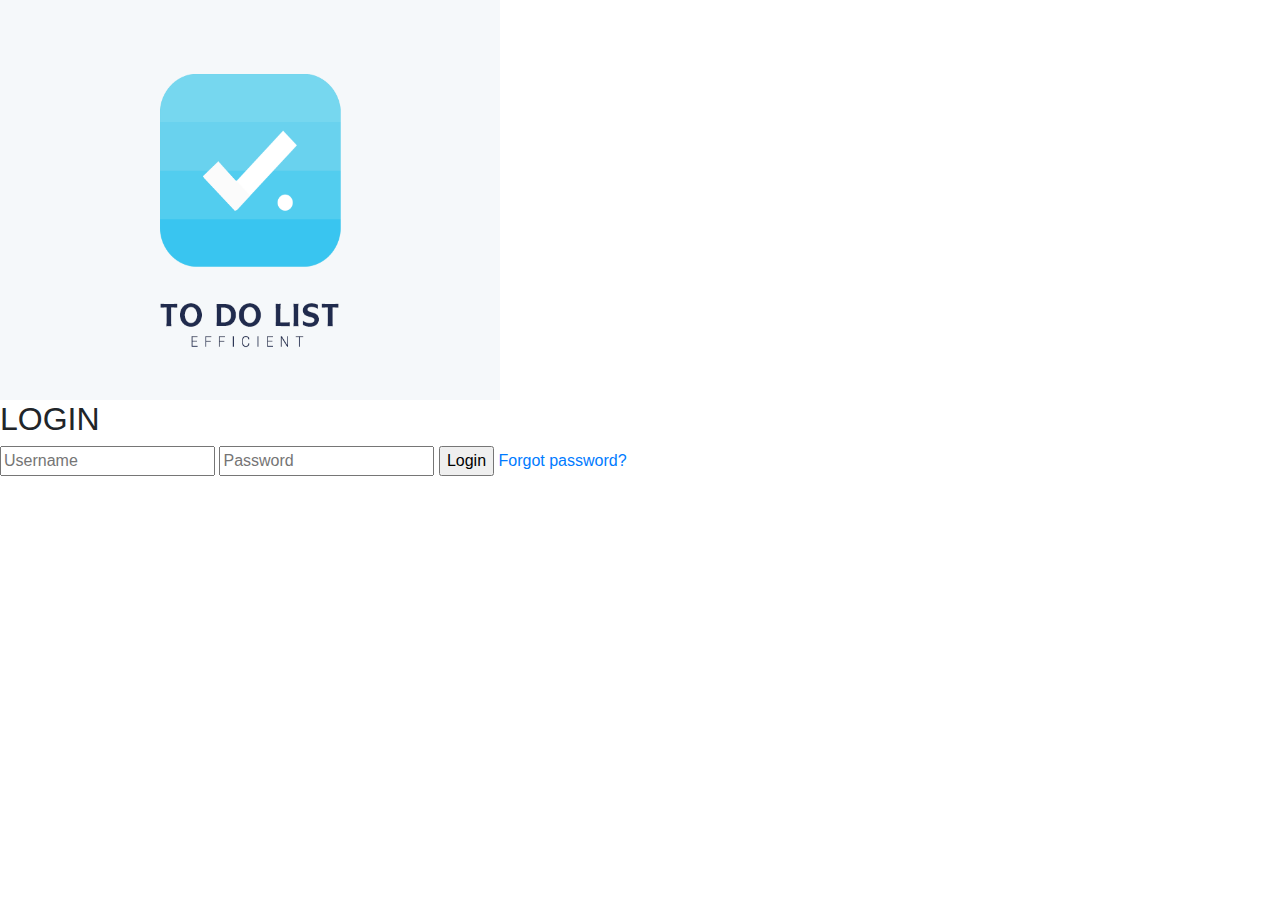
==== index.html @ a21c9783 "new rep" ====
<!DOCTYPE html>
<html lang="en">

<head>
    <meta charset="UTF-8">
    <meta http-equiv="X-UA-Compatible" content="IE=edge">
    <meta name="viewport" content="width=device-width, initial-scale=1.0">
    <title>TODO-Login</title>
    <link href="//maxcdn.bootstrapcdn.com/bootstrap/4.0.0/css/bootstrap.min.css" rel="stylesheet" id="bootstrap-css">
    <script src="//maxcdn.bootstrapcdn.com/bootstrap/4.0.0/js/bootstrap.min.js"></script>
    <script src="//cdnjs.cloudflare.com/ajax/libs/jquery/3.2.1/jquery.min.js"></script>
    <link rel="stylesheet" href="login.css">
</head>

<!-- ------------------------------------------------------------Login--------------------------------------------------- -->

<body>

    <div class="login-reg-panel">
        <div class="register-info-box">
            <img src="./images/Logo.png" alt="logo" width="500px" height="400px">
        </div>
        <div class="white-panel">
            <div class="login-show">
                <h2>LOGIN</h2>
                <input type="text" id="username" placeholder="Username">
                <input type="password" id="pass" placeholder="Password">
                <input type="button" id="button1" value="Login"  >
                <a href="">Forgot password?</a>
            </div>
        </div>
    </div>
    <script src="script.js"></script>
</body>

</html>
<script>
</script>
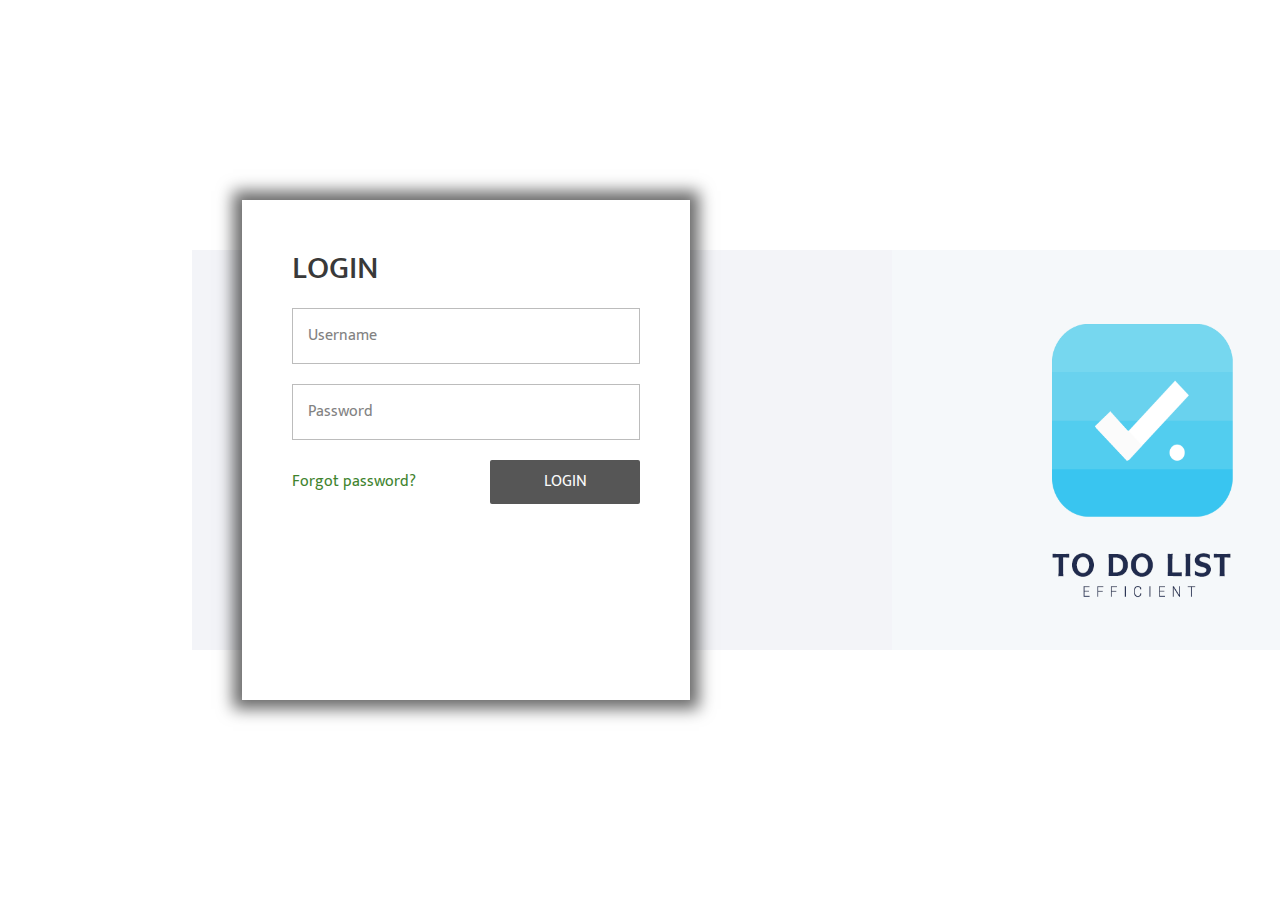
==== commit 7fd8b52c: "Update index.html" ====
--- a/index.html
+++ b/index.html
@@ -9,7 +9,7 @@
     <link href="//maxcdn.bootstrapcdn.com/bootstrap/4.0.0/css/bootstrap.min.css" rel="stylesheet" id="bootstrap-css">
     <script src="//maxcdn.bootstrapcdn.com/bootstrap/4.0.0/js/bootstrap.min.js"></script>
     <script src="//cdnjs.cloudflare.com/ajax/libs/jquery/3.2.1/jquery.min.js"></script>
-    <link rel="stylesheet" href="login.css">
+    <link rel="stylesheet" href="./css/login.css">
 </head>
 
 <!-- ------------------------------------------------------------Login--------------------------------------------------- -->
@@ -30,7 +30,7 @@
             </div>
         </div>
     </div>
-    <script src="script.js"></script>
+    <script src="./script/script.js"></script>
 </body>
 
 </html>
--- a/css/login.css
+++ b/css/login.css
@@ -0,0 +1,158 @@
+
+@import url("https://fonts.googleapis.com/css?family=Mukta");
+body {
+  font-family: "Mukta", sans-serif;
+  height: 100vh;
+  min-height: 550px;
+  background-image: url(https://venngage-wordpress.s3.amazonaws.com/uploads/2018/09/Yellow-Desk-Simple-Background-Image.jpg);
+  background-repeat: no-repeat;
+  background-size: cover;
+  background-position: center;
+  position: relative;
+  overflow-y: hidden;
+}
+a {
+  text-decoration: none;
+  color: #444444;
+}
+.login-reg-panel {
+  position: relative;
+  top: 50%;
+  transform: translateY(-50%);
+  text-align: center;
+  width: 70%;
+  right: 0;
+  left: 0;
+  margin: auto;
+  height: 400px;
+  background-color: rgba(242, 243, 247, 0.9);
+}
+.white-panel {
+  background-color: rgba(255, 255, 255, 1);
+  height: 500px;
+  position: absolute;
+  top: -50px;
+  width: 50%;
+  right: calc(50% - 50px);
+  transition: 0.3s ease-in-out;
+  z-index: 0;
+  box-shadow: 0 0 15px 9px #00000096;
+}
+.login-reg-panel input[type="radio"] {
+  position: relative;
+  display: none;
+}
+.login-reg-panel {
+  color: #b8b8b8;
+}
+.login-reg-panel #label-login,
+.login-reg-panel #label-register {
+  border: 1px solid #9e9e9e;
+  padding: 5px 5px;
+  width: 150px;
+  display: block;
+  text-align: center;
+  border-radius: 10px;
+  cursor: pointer;
+  font-weight: 600;
+  font-size: 18px;
+}
+.login-info-box {
+  width: 30%;
+  padding: 0 50px;
+  top: 20%;
+  left: 0;
+  position: absolute;
+  text-align: left;
+}
+.register-info-box {
+  width: 30%;
+  padding: 0 700px;
+  top: 0%;
+  /* right: 0; */
+  position: absolute;
+  text-align: left;
+}
+.right-log {
+  right: 50px !important;
+}
+
+.login-show,
+.register-show {
+  z-index: 1;
+  display: none;
+  opacity: 0;
+  transition: 0.3s ease-in-out;
+  color: #242424;
+  text-align: left;
+  padding: 50px;
+}
+.show-log-panel {
+  display: block;
+  opacity: 0.9;
+}
+.login-show input[type="text"],
+.login-show input[type="password"] {
+  width: 100%;
+  display: block;
+  margin: 20px 0;
+  padding: 15px;
+  border: 1px solid #b5b5b5;
+  outline: none;
+}
+.login-show input[type="button"] {
+  max-width: 150px;
+  width: 100%;
+  background: #444444;
+  color: #f9f9f9;
+  border: none;
+  padding: 10px;
+  text-transform: uppercase;
+  border-radius: 2px;
+  float: right;
+  cursor: pointer;
+}
+.login-show a {
+  display: inline-block;
+  padding: 10px 0;
+}
+
+.register-show input[type="text"],
+.register-show input[type="password"] {
+  width: 100%;
+  display: block;
+  margin: 20px 0;
+  padding: 15px;
+  border: 1px solid #b5b5b5;
+  outline: none;
+}
+.register-show input[type="button"] {
+  max-width: 150px;
+  width: 100%;
+  background: #444444;
+  color: #f9f9f9;
+  border: none;
+  padding: 10px;
+  text-transform: uppercase;
+  border-radius: 2px;
+  float: right;
+  cursor: pointer;
+}
+.credit {
+  position: absolute;
+  bottom: 10px;
+  left: 10px;
+  color: #3b3b25;
+  margin: 0;
+  padding: 0;
+  font-family: Arial, sans-serif;
+  text-transform: uppercase;
+  font-size: 12px;
+  font-weight: bold;
+  letter-spacing: 1px;
+  z-index: 99;
+}
+a {
+  text-decoration: none;
+  color: #2c7715;
+}
